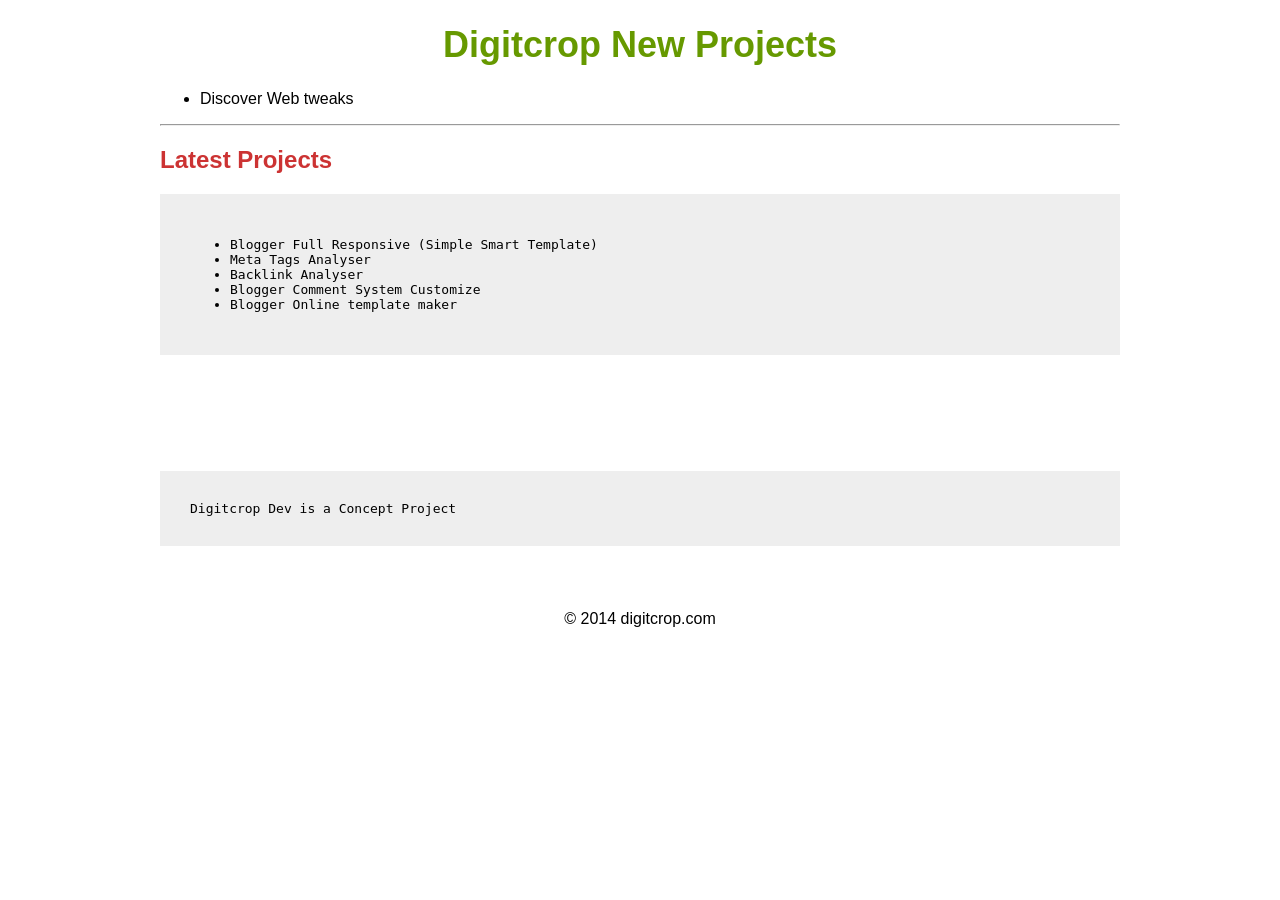
==== index.html @ 1d11b852 "Update index.html" ====
<!DOCTYPE html PUBLIC "-//W3C//DTD XHTML 1.0 Transitional//EN" "http://www.w3.org/TR/xhtml1/DTD/xhtml1-transitional.dtd">
<html xmlns="http://www.w3.org/1999/xhtml">
<head>
<meta http-equiv="Content-Type" content="text/html; charset=UTF-8" />
<title>responsImg</title>
<style media="all" type="text/css">
.wrapper {
	font-family: 'Helvetica Neue', Helvetica, sans-serif;
	margin: 0 auto;
	max-width: 960px;
	width: 100%;
}
h1 {
	text-align: center;
	font-family: "Lucida Sans Unicode", "Lucida Grande", sans-serif;
	font-size: 36px;
	color: #690;
}
a { color: #666; }
a:hover { color: #000; }

.container { background:#eee; font-family: monospace; margin: 0 0 30px; padding: 30px; }

.wrapper h2 {
	font-family: "Trebuchet MS", Arial, Helvetica, sans-serif;
	font-size: 24px;
	color: #C33;
}
.wrapper table tr td p {
	text-align: center;
}
</style>
<script type="text/javascript" src="http://ajax.googleapis.com/ajax/libs/jquery/1.10.0/jquery.min.js"></script>
<script type="text/javascript" src="../jquery.responsImg.min.js"></script>
<meta name="viewport" content="width=device-width, initial-scale=1.0">
<script type="text/javascript">
var rImgEl = null;
var el = null

var init = function(){
    el = $('.responsimg-element');

    $('.responsimg').responsImg({
        allowDownsize: true
    });

    rImgEl = el.responsImg({
        elementQuery: true,
        allowDownsize: true
    });
}

var callRecheck = function(theSize){
    if(theSize == 'smaller'){
        el.css({
            width: '100px',
            height: '50px'
        });
    } else {
        el.css({
            width: '400px',
            height: '200px'
        });
    }
    
    rImgEl.data('responsImg').recheck();
}

$(document).on('ready', init);
</script>
</head>

<body>
<div class="wrapper">
    <h1>Digitcrop New Projects</h1>
    <ul>
      <li>Discover Web tweaks</li>
    </ul>
  <hr />
  <h2>Latest Projects</h2>
    
<div class="container">
  <ul>
    <li>
      Blogger Full Responsive (Simple Smart Template)</li>
    <li>Meta Tags Analyser</li>
    <li>Backlink Analyser</li>
    <li>Blogger Comment System Customize</li>
    <li>Blogger Online template maker</li>
  </ul>
</div>

    <p>&nbsp;</p>
    
    <h2>&nbsp;</h2>

    <div class="container">
        Digitcrop Dev is a Concept Project</div>
    
  <p>&nbsp;</p>
<div class="copyright" align="center" >
    <p>© 2014 digitcrop.com</p>
    
</div>
</body>
</html>
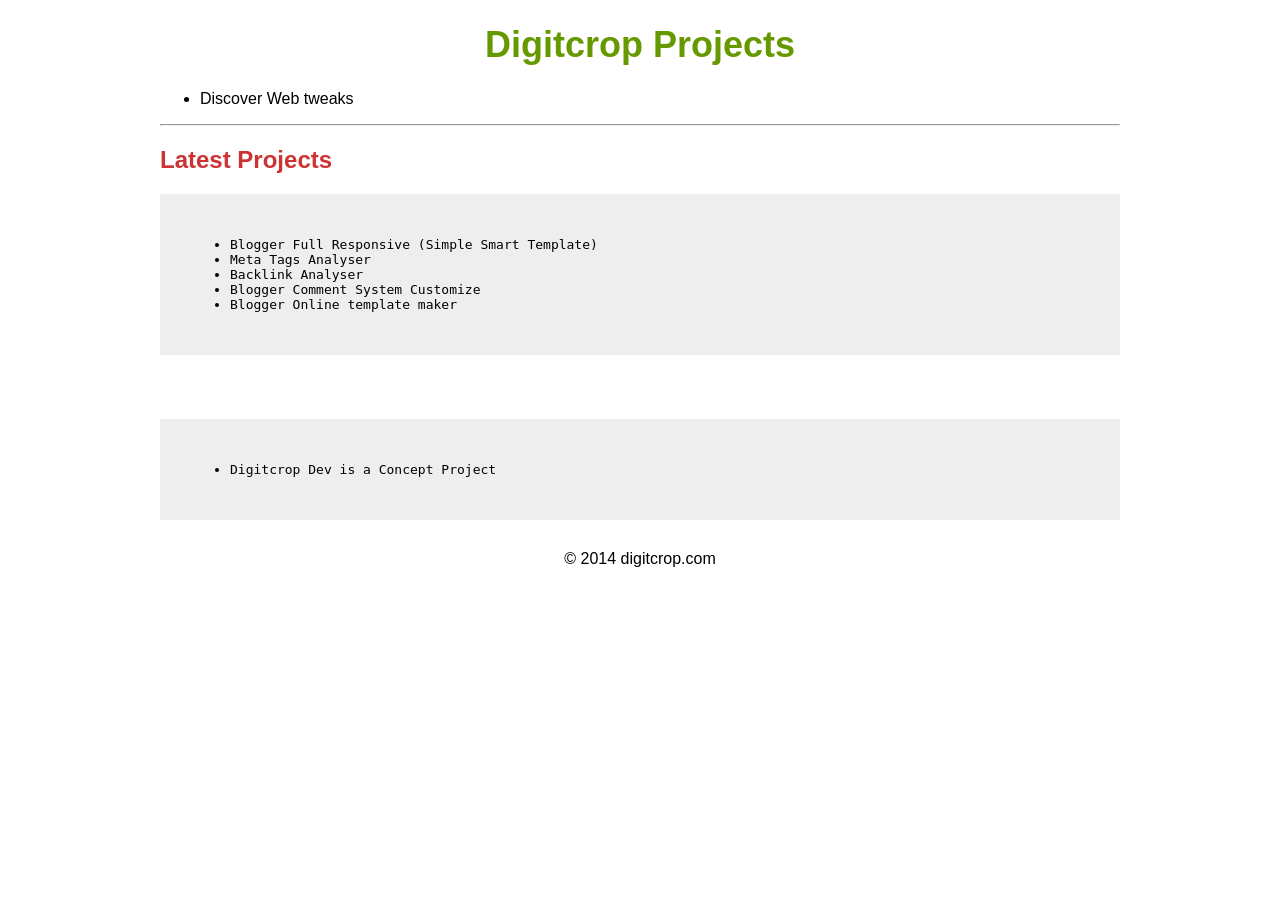
==== commit bf9a9223: "Update index.html" ====
--- a/index.html
+++ b/index.html
@@ -2,7 +2,7 @@
 <html xmlns="http://www.w3.org/1999/xhtml">
 <head>
 <meta http-equiv="Content-Type" content="text/html; charset=UTF-8" />
-<title>responsImg</title>
+<title>Digit-Dev</title>
 <style media="all" type="text/css">
 .wrapper {
 	font-family: 'Helvetica Neue', Helvetica, sans-serif;
@@ -72,7 +72,7 @@
 
 <body>
 <div class="wrapper">
-    <h1>Digitcrop New Projects</h1>
+    <h1>Digitcrop Projects</h1>
     <ul>
       <li>Discover Web tweaks</li>
     </ul>
@@ -91,13 +91,12 @@
 </div>
 
     <p>&nbsp;</p>
-    
-    <h2>&nbsp;</h2>
-
     <div class="container">
-        Digitcrop Dev is a Concept Project</div>
-    
-  <p>&nbsp;</p>
+      <ul>
+        <li>
+          Digitcrop Dev is a Concept Project</li>
+      </ul>
+    </div>
 <div class="copyright" align="center" >
     <p>© 2014 digitcrop.com</p>
     
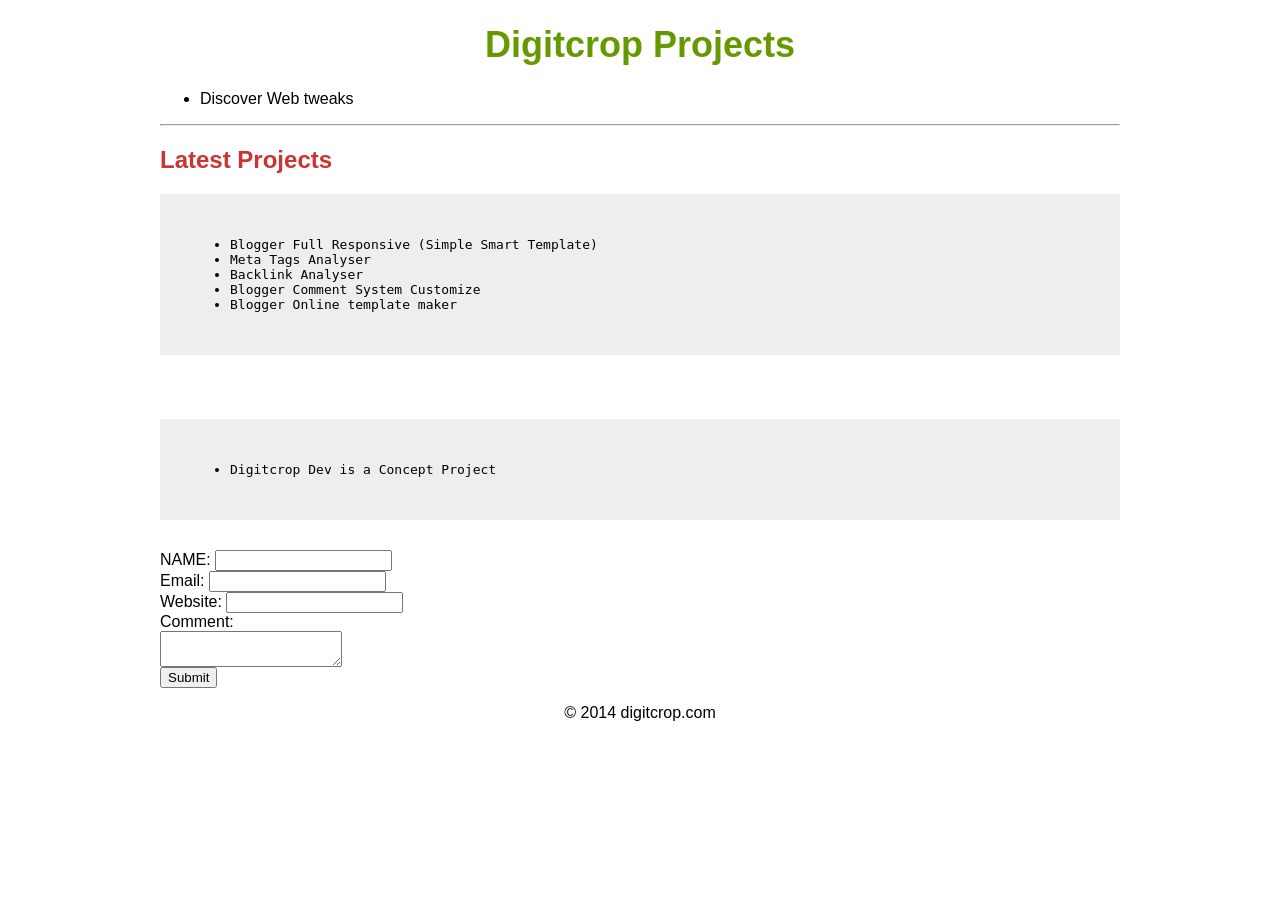
==== commit c16d8a5b: "Update index.html" ====
--- a/index.html
+++ b/index.html
@@ -1,8 +1,13 @@
 <!DOCTYPE html PUBLIC "-//W3C//DTD XHTML 1.0 Transitional//EN" "http://www.w3.org/TR/xhtml1/DTD/xhtml1-transitional.dtd">
 <html xmlns="http://www.w3.org/1999/xhtml">
 <head>
+<meta name="google-site-verification" content="0vBaF4-kIvCi24UUQcvba_t8Jtln8BDAD0dsDX-SH9Y" />
+<meta name="description" content="New Projects of Digitcrop Web design,Blogging And Wordpress">
+<meta name="keywords" content="Blogger,Wordpress,widgets,Facebook,HTML,CSS,XML,JavaScript">
+<meta name="author" content="Noufal Binu">
+<meta charset="UTF-8">
 <meta http-equiv="Content-Type" content="text/html; charset=UTF-8" />
-<title>Digit-Dev</title>
+<title>Digitcrop</title>
 <style media="all" type="text/css">
 .wrapper {
 	font-family: 'Helvetica Neue', Helvetica, sans-serif;
@@ -97,6 +102,20 @@
           Digitcrop Dev is a Concept Project</li>
       </ul>
     </div>
+    <form method='post'>
+  NAME: <input type='text' name='name' id='name' /><br />
+
+  Email: <input type='text' name='email' id='email' /><br />
+
+  Website: <input type='text' name='website' id='website' /><br />
+
+  Comment:<br />
+  <textarea name='comment' id='comment' /></textarea><br />
+
+  <input type='hidden' name='articleid' id='articleid' value='<? echo $_GET["id"]; ?>' />
+
+  <input type='submit' value='Submit' />  
+</form>
 <div class="copyright" align="center" >
     <p>© 2014 digitcrop.com</p>
     
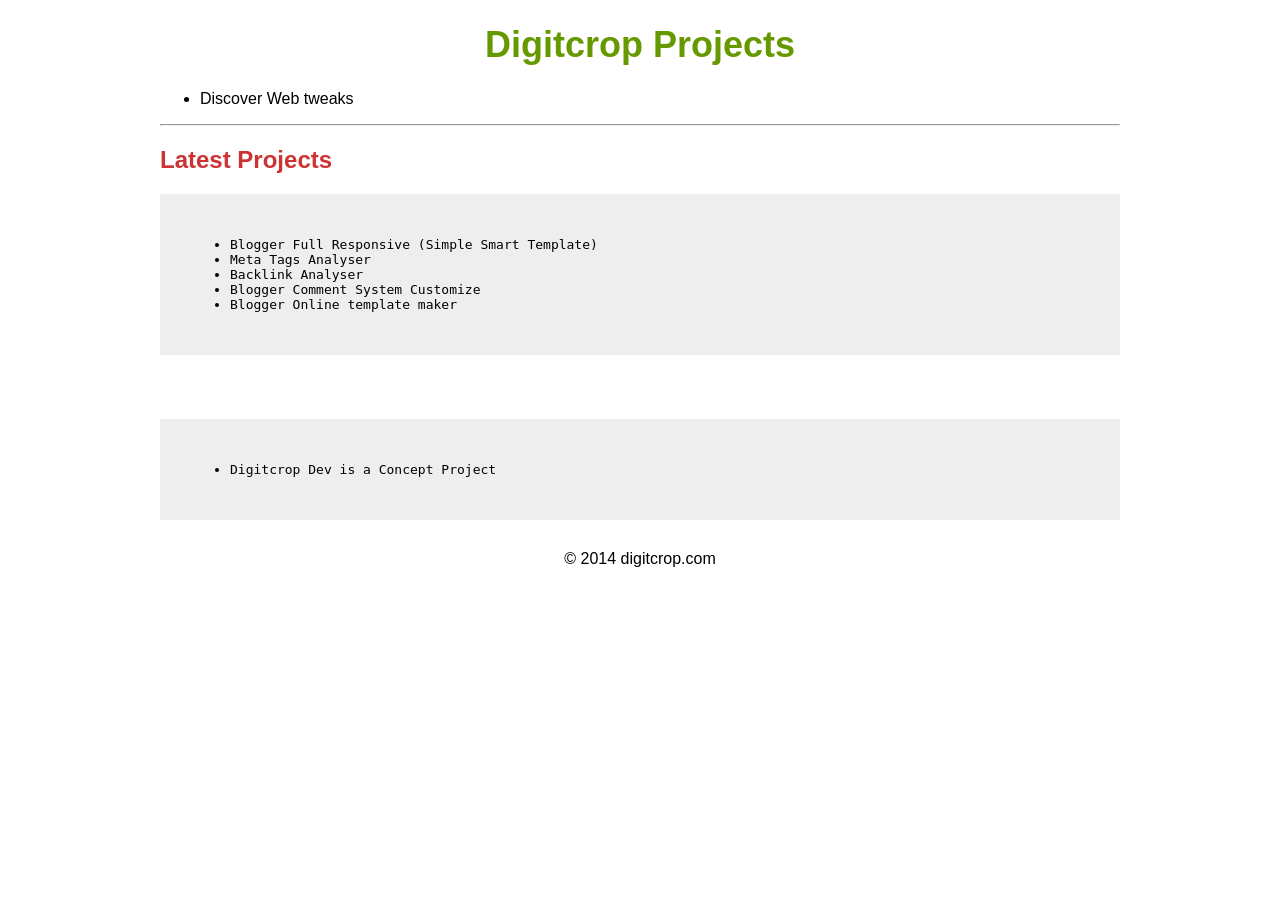
==== commit 14a62745: "Update index.html" ====
--- a/index.html
+++ b/index.html
@@ -102,20 +102,7 @@
           Digitcrop Dev is a Concept Project</li>
       </ul>
     </div>
-    <form method='post'>
-  NAME: <input type='text' name='name' id='name' /><br />
 
-  Email: <input type='text' name='email' id='email' /><br />
-
-  Website: <input type='text' name='website' id='website' /><br />
-
-  Comment:<br />
-  <textarea name='comment' id='comment' /></textarea><br />
-
-  <input type='hidden' name='articleid' id='articleid' value='<? echo $_GET["id"]; ?>' />
-
-  <input type='submit' value='Submit' />  
-</form>
 <div class="copyright" align="center" >
     <p>© 2014 digitcrop.com</p>
     
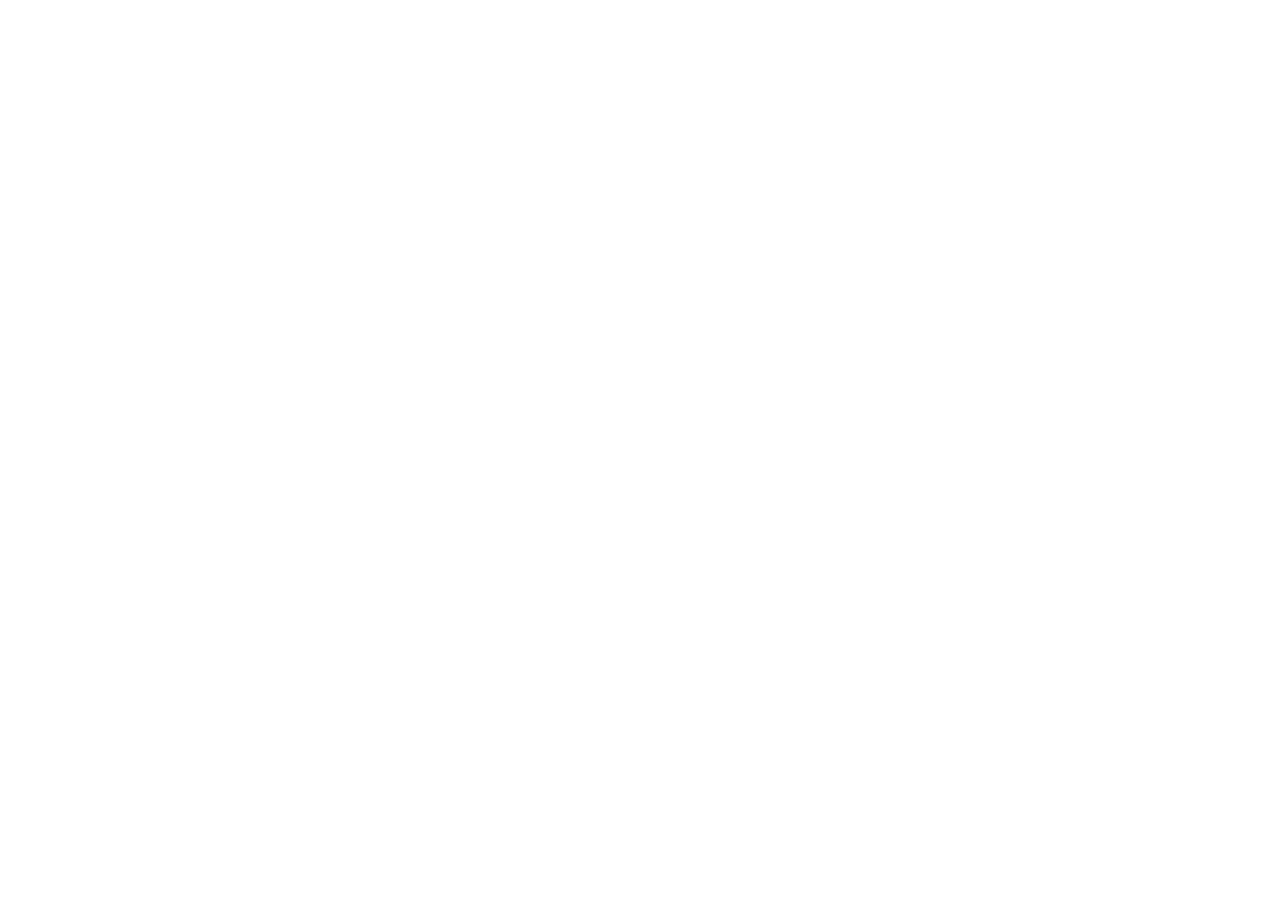
==== commit ad5f7978: "Update index.html" ====
--- a/index.html
+++ b/index.html
@@ -1,111 +1,8 @@
 <!DOCTYPE html PUBLIC "-//W3C//DTD XHTML 1.0 Transitional//EN" "http://www.w3.org/TR/xhtml1/DTD/xhtml1-transitional.dtd">
 <html xmlns="http://www.w3.org/1999/xhtml">
 <head>
-<meta name="google-site-verification" content="0vBaF4-kIvCi24UUQcvba_t8Jtln8BDAD0dsDX-SH9Y" />
-<meta name="description" content="New Projects of Digitcrop Web design,Blogging And Wordpress">
-<meta name="keywords" content="Blogger,Wordpress,widgets,Facebook,HTML,CSS,XML,JavaScript">
-<meta name="author" content="Noufal Binu">
-<meta charset="UTF-8">
-<meta http-equiv="Content-Type" content="text/html; charset=UTF-8" />
-<title>Digitcrop</title>
-<style media="all" type="text/css">
-.wrapper {
-	font-family: 'Helvetica Neue', Helvetica, sans-serif;
-	margin: 0 auto;
-	max-width: 960px;
-	width: 100%;
-}
-h1 {
-	text-align: center;
-	font-family: "Lucida Sans Unicode", "Lucida Grande", sans-serif;
-	font-size: 36px;
-	color: #690;
-}
-a { color: #666; }
-a:hover { color: #000; }
-
-.container { background:#eee; font-family: monospace; margin: 0 0 30px; padding: 30px; }
-
-.wrapper h2 {
-	font-family: "Trebuchet MS", Arial, Helvetica, sans-serif;
-	font-size: 24px;
-	color: #C33;
-}
-.wrapper table tr td p {
-	text-align: center;
-}
-</style>
-<script type="text/javascript" src="http://ajax.googleapis.com/ajax/libs/jquery/1.10.0/jquery.min.js"></script>
-<script type="text/javascript" src="../jquery.responsImg.min.js"></script>
-<meta name="viewport" content="width=device-width, initial-scale=1.0">
-<script type="text/javascript">
-var rImgEl = null;
-var el = null
-
-var init = function(){
-    el = $('.responsimg-element');
-
-    $('.responsimg').responsImg({
-        allowDownsize: true
-    });
-
-    rImgEl = el.responsImg({
-        elementQuery: true,
-        allowDownsize: true
-    });
-}
-
-var callRecheck = function(theSize){
-    if(theSize == 'smaller'){
-        el.css({
-            width: '100px',
-            height: '50px'
-        });
-    } else {
-        el.css({
-            width: '400px',
-            height: '200px'
-        });
-    }
-    
-    rImgEl.data('responsImg').recheck();
-}
-
-$(document).on('ready', init);
-</script>
+<meta http-equiv="refresh" content="0; url=http://www.bloggerping.com/">
+<title>Bloggerping</title>
 </head>
-
-<body>
-<div class="wrapper">
-    <h1>Digitcrop Projects</h1>
-    <ul>
-      <li>Discover Web tweaks</li>
-    </ul>
-  <hr />
-  <h2>Latest Projects</h2>
-    
-<div class="container">
-  <ul>
-    <li>
-      Blogger Full Responsive (Simple Smart Template)</li>
-    <li>Meta Tags Analyser</li>
-    <li>Backlink Analyser</li>
-    <li>Blogger Comment System Customize</li>
-    <li>Blogger Online template maker</li>
-  </ul>
-</div>
-
-    <p>&nbsp;</p>
-    <div class="container">
-      <ul>
-        <li>
-          Digitcrop Dev is a Concept Project</li>
-      </ul>
-    </div>
-
-<div class="copyright" align="center" >
-    <p>© 2014 digitcrop.com</p>
-    
-</div>
-</body>
+<body></body>
 </html>
